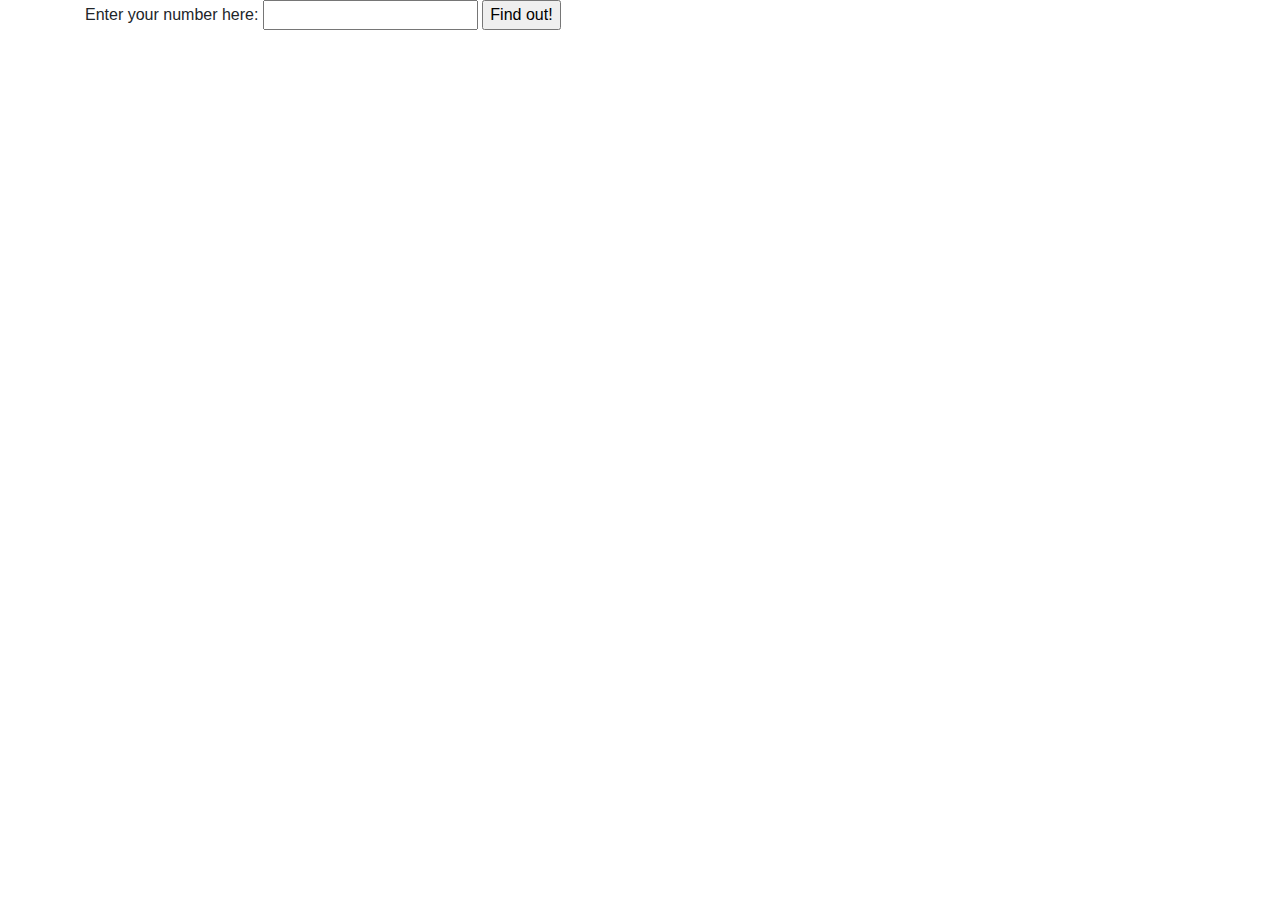
==== index1.html @ 6d97e932 "create initial HTML for project." ====
<!DOCTYPE html>
<html>
  <head>
    <meta charset="utf-8">
    <link href="css/bootstrap.css" rel="stylesheet" type="text/css">
    <link href="css/styles.css" rel="stylesheet" type="text/css">
    <script src="js/jquery-3.2.1.js"></script>
    <script src="js/scripts.js"></script>
    <title>Ping Pong game</title>
  </head>
  <body>
    <div class ="container">

      <form id="ping-pong">
        <div class="form-group">
          <label for="number">Enter your number here:</label>
          <input id="number" type="text">
          <button type="submit" class="btn_createList">Find out!</button>
        </div>
      </form>

      <div id="result">
        <ul class="ul_result">
        </ul>
      </div>
    </div>
  </body>
  </head>
</html>
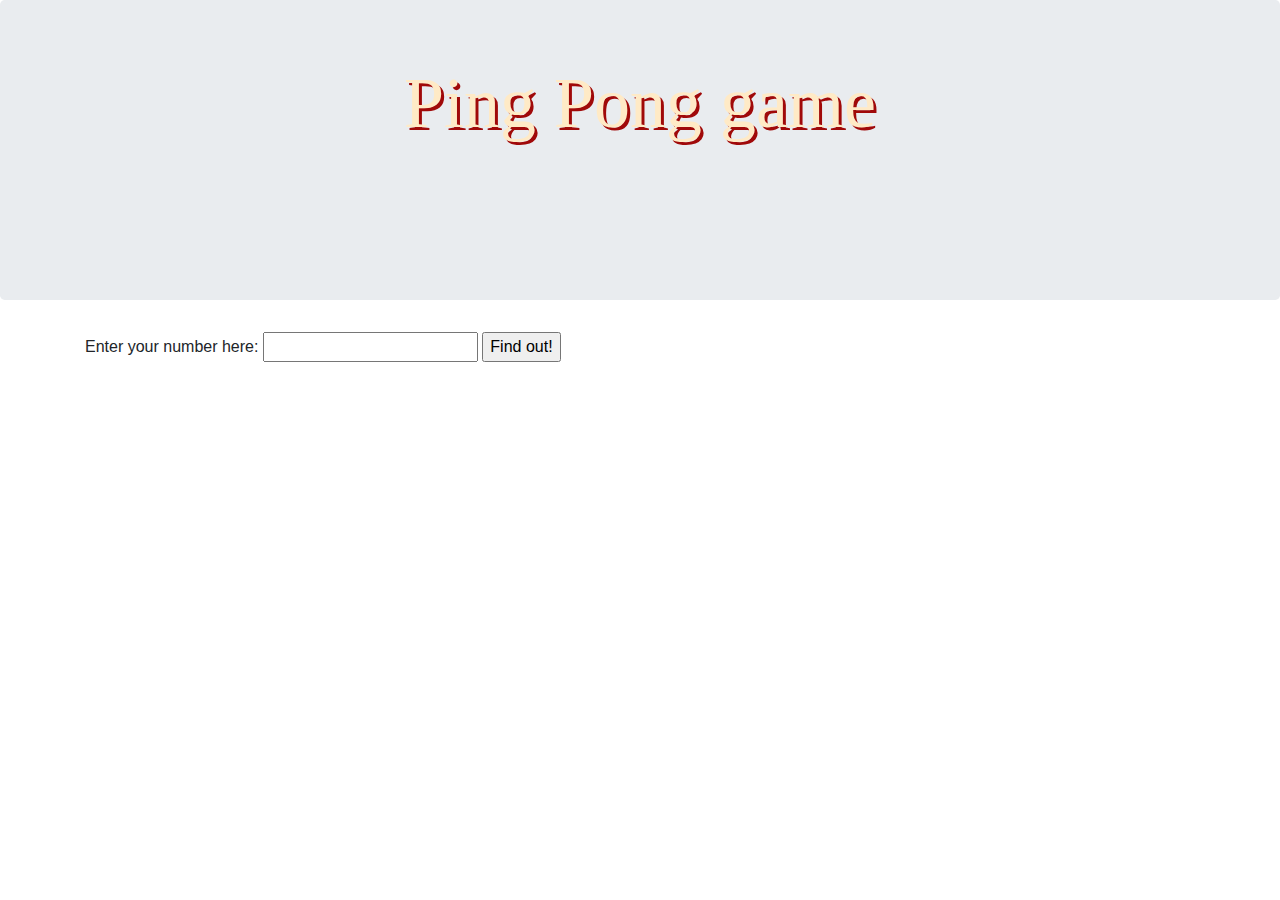
==== commit eeb6a81a: "styled header with HTML and CSS" ====
--- a/index1.html
+++ b/index1.html
@@ -9,6 +9,9 @@
     <title>Ping Pong game</title>
   </head>
   <body>
+    <div class ="jumbotron">
+      <h1 class ="display-3">Ping Pong game</h1>
+    </div>
     <div class ="container">
 
       <form id="ping-pong">
--- a/css/styles.css
+++ b/css/styles.css
@@ -0,0 +1,16 @@
+h1 {
+  text-align: center;
+  font-weight: bolder;
+  font-family: 'Lobster', cursive;
+  color: #ffeac6;
+  text-shadow: 3px 3px #a00909;
+}
+
+.jumbotron {
+background-image: url("https://i.pinimg.com/736x/b0/15/ea/b015eaa91c3f36eca5f1475fc1cec29e--warren-buffett-bill-gates.jpg");
+background-repeat: no-repeat;
+background-size: cover;
+height: 300px;
+background-position: bottom;
+
+}
